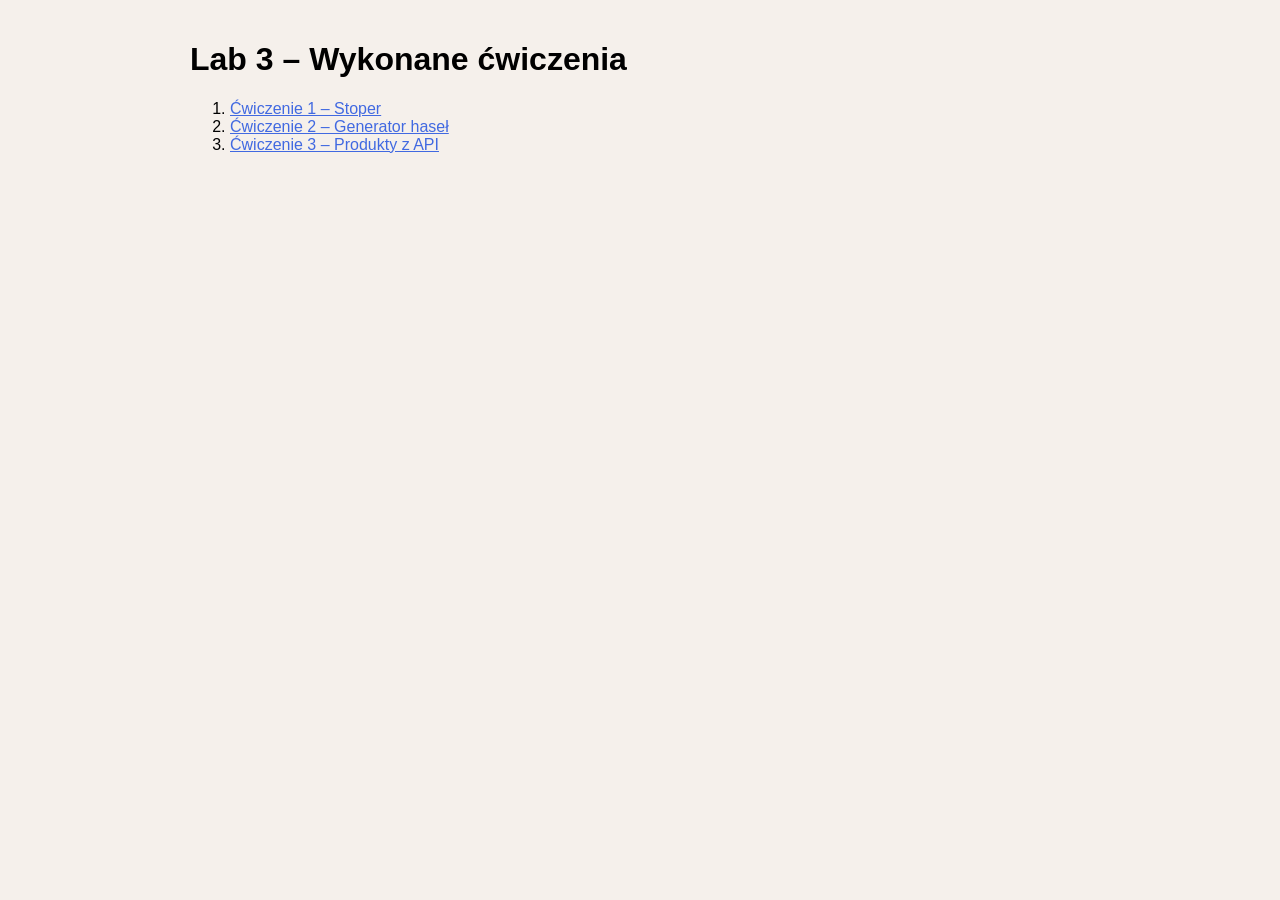
==== Lab_03/index.html @ 515b7e64 "Lab 3 - cwiczenia" ====
<!DOCTYPE html>
<html lang="pl">
  <head>
    <meta charset="UTF-8" />
    <meta name="viewport" content="width=device-width, initial-scale=1.0" />
    <title>Lab 3 – Wykonane ćwiczenia</title>
    <link rel="stylesheet" href="style.css" />
  </head>

  <body>
    <main class="container">
      <h1>Lab 3 – Wykonane ćwiczenia</h1>

      <ol class="lista-cwiczen">
        <li><a href="cwiczenie1.html">Ćwiczenie 1 – Stoper</a></li>
        <li><a href="cwiczenie2.html">Ćwiczenie 2 – Generator haseł</a></li>
        <li><a href="cwiczenie3.html">Ćwiczenie 3 – Produkty z API</a></li>
      </ol>
    </main>
  </body>
</html>
---- Lab_03/style.css ----
body {
  font-family: Arial, sans-serif;
  margin: 0;
  background-color: #f5f0eb;
}

.container {
  max-width: 900px;
  margin: 0 auto;
  padding: 20px;
}

a {
  color: royalblue;
}

button {
  padding: 8px 16px;
  margin-right: 8px;
  font-size: 16px;
  cursor: pointer;
}

/* Ćwiczenie 1 – stoper */
.stoper-czas {
  font-size: 48px;
  font-weight: bold;
  margin: 20px 0;
}

/* Ćwiczenie 2 – generator haseł */
.formularz label {
  display: block;
  margin-bottom: 12px;
}

.formularz input[type="number"] {
  width: 80px;
  margin-left: 8px;
}

/* Ćwiczenie 3 – tabela produktów */
.panel {
  display: flex;
  gap: 10px;
  margin-bottom: 16px;
}

.panel input {
  flex: 1;
  padding: 6px;
}

table {
  width: 100%;
  border-collapse: collapse;
  background-color: white;
}

th,
td {
  border: 1px solid #ccc;
  padding: 8px;
  text-align: left;
  vertical-align: top;
}

th {
  background-color: #e0d8cf;
}

td img {
  width: 100px;
}
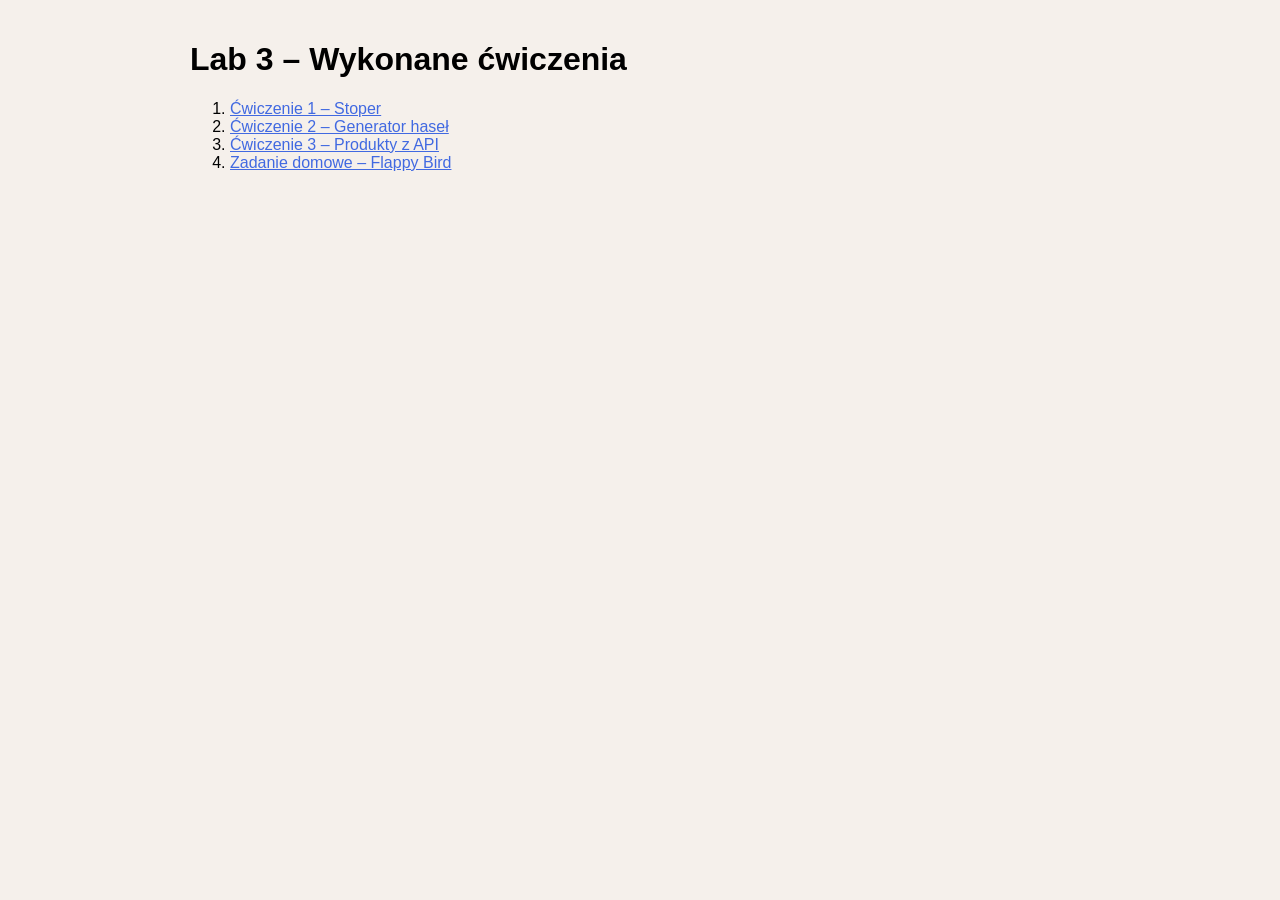
==== commit ec54187c: "Lab 3 - cwiczenia i Flappy Bird" ====
--- a/Lab_03/index.html
+++ b/Lab_03/index.html
@@ -1,21 +1,22 @@
 <!DOCTYPE html>
 <html lang="pl">
-  <head>
-    <meta charset="UTF-8" />
-    <meta name="viewport" content="width=device-width, initial-scale=1.0" />
-    <title>Lab 3 – Wykonane ćwiczenia</title>
-    <link rel="stylesheet" href="style.css" />
-  </head>
+	<head>
+		<meta charset="UTF-8" />
+		<meta name="viewport" content="width=device-width, initial-scale=1.0" />
+		<title>Lab 3 – Wykonane ćwiczenia</title>
+		<link rel="stylesheet" href="style.css" />
+	</head>
 
-  <body>
-    <main class="container">
-      <h1>Lab 3 – Wykonane ćwiczenia</h1>
+	<body>
+		<main class="container">
+			<h1>Lab 3 – Wykonane ćwiczenia</h1>
 
-      <ol class="lista-cwiczen">
-        <li><a href="cwiczenie1.html">Ćwiczenie 1 – Stoper</a></li>
-        <li><a href="cwiczenie2.html">Ćwiczenie 2 – Generator haseł</a></li>
-        <li><a href="cwiczenie3.html">Ćwiczenie 3 – Produkty z API</a></li>
-      </ol>
-    </main>
-  </body>
+			<ol class="lista-cwiczen">
+				<li><a href="cwiczenie1.html">Ćwiczenie 1 – Stoper</a></li>
+				<li><a href="cwiczenie2.html">Ćwiczenie 2 – Generator haseł</a></li>
+				<li><a href="cwiczenie3.html">Ćwiczenie 3 – Produkty z API</a></li>
+				<li><a href="zadanie_domowe/index.html">Zadanie domowe – Flappy Bird</a></li>
+			</ol>
+		</main>
+	</body>
 </html>
--- a/Lab_03/style.css
+++ b/Lab_03/style.css
@@ -1,74 +1,74 @@
 body {
-  font-family: Arial, sans-serif;
-  margin: 0;
-  background-color: #f5f0eb;
+	font-family: Arial, sans-serif;
+	margin: 0;
+	background-color: #f5f0eb;
 }
 
 .container {
-  max-width: 900px;
-  margin: 0 auto;
-  padding: 20px;
+	max-width: 900px;
+	margin: 0 auto;
+	padding: 20px;
 }
 
 a {
-  color: royalblue;
+	color: royalblue;
 }
 
 button {
-  padding: 8px 16px;
-  margin-right: 8px;
-  font-size: 16px;
-  cursor: pointer;
+	padding: 8px 16px;
+	margin-right: 8px;
+	font-size: 16px;
+	cursor: pointer;
 }
 
 /* Ćwiczenie 1 – stoper */
 .stoper-czas {
-  font-size: 48px;
-  font-weight: bold;
-  margin: 20px 0;
+	font-size: 48px;
+	font-weight: bold;
+	margin: 20px 0;
 }
 
 /* Ćwiczenie 2 – generator haseł */
 .formularz label {
-  display: block;
-  margin-bottom: 12px;
+	display: block;
+	margin-bottom: 12px;
 }
 
 .formularz input[type="number"] {
-  width: 80px;
-  margin-left: 8px;
+	width: 80px;
+	margin-left: 8px;
 }
 
 /* Ćwiczenie 3 – tabela produktów */
 .panel {
-  display: flex;
-  gap: 10px;
-  margin-bottom: 16px;
+	display: flex;
+	gap: 10px;
+	margin-bottom: 16px;
 }
 
 .panel input {
-  flex: 1;
-  padding: 6px;
+	flex: 1;
+	padding: 6px;
 }
 
 table {
-  width: 100%;
-  border-collapse: collapse;
-  background-color: white;
+	width: 100%;
+	border-collapse: collapse;
+	background-color: white;
 }
 
 th,
 td {
-  border: 1px solid #ccc;
-  padding: 8px;
-  text-align: left;
-  vertical-align: top;
+	border: 1px solid #ccc;
+	padding: 8px;
+	text-align: left;
+	vertical-align: top;
 }
 
 th {
-  background-color: #e0d8cf;
+	background-color: #e0d8cf;
 }
 
 td img {
-  width: 100px;
+	width: 100px;
 }
